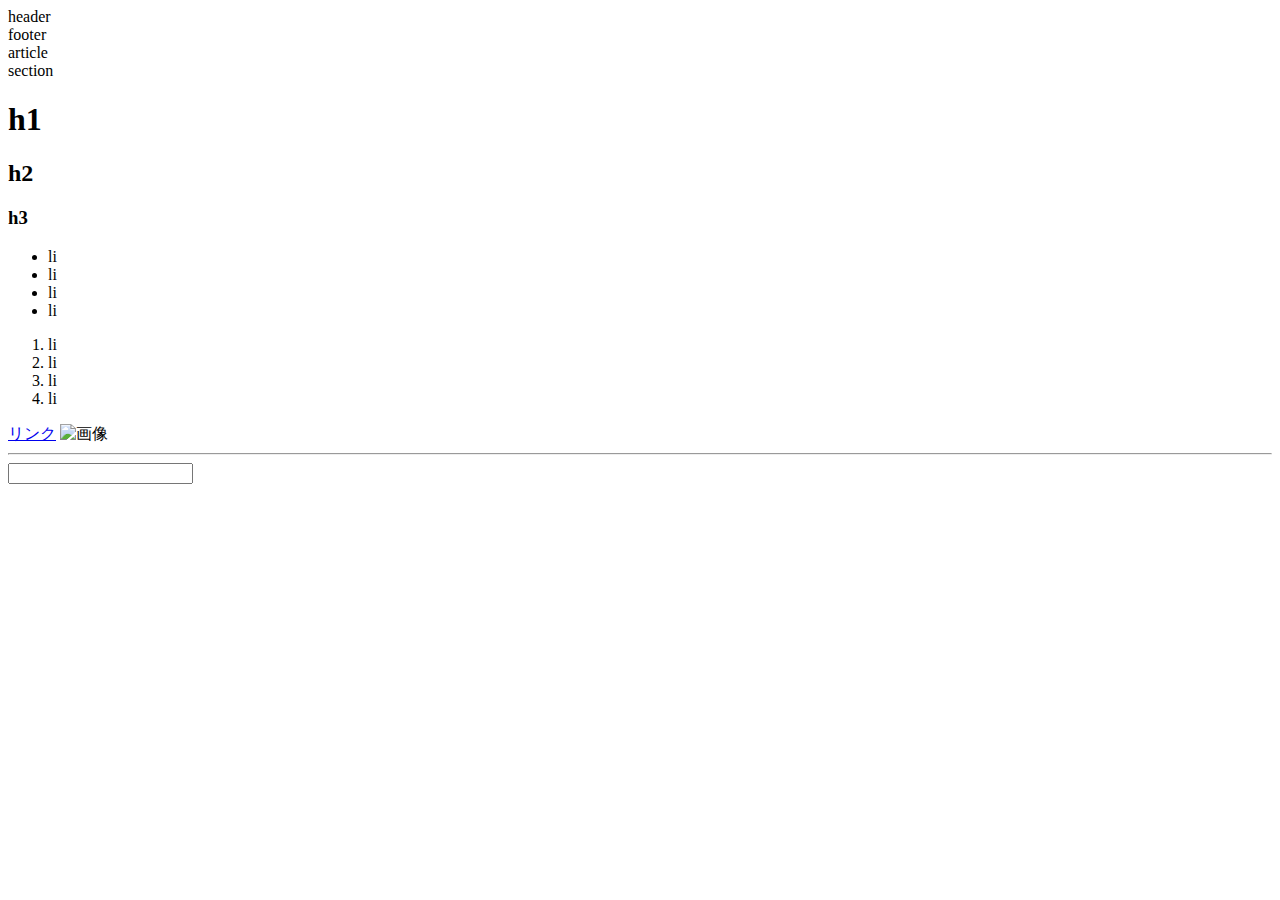
==== index.html @ 2d3cb76c "タグの使い方" ====
<!DOCTYPE html>
<html lang="ja">
    <head>
        <meta charset="utf-8">
    </head>
    <body>
    <header>header</header>
    <footer>footer</footer>
    <div></div>
    <article>article</article>
    <section>section</section>
    <h1>h1</h1>
    <h2>h2</h2>
    <h3>h3</h3>
    <ul>
        <li>li</li>
        <li>li</li>
        <li>li</li>
        <li>li</li>
    </ul>
    <ol>
        <li>li</li>
        <li>li</li>
        <li>li</li>
        <li>li</li>
    </ol>
    <a href="#">リンク</a>
    <img src="" alt="画像">
    <hr>
    <input type="">
    </body>
</html>
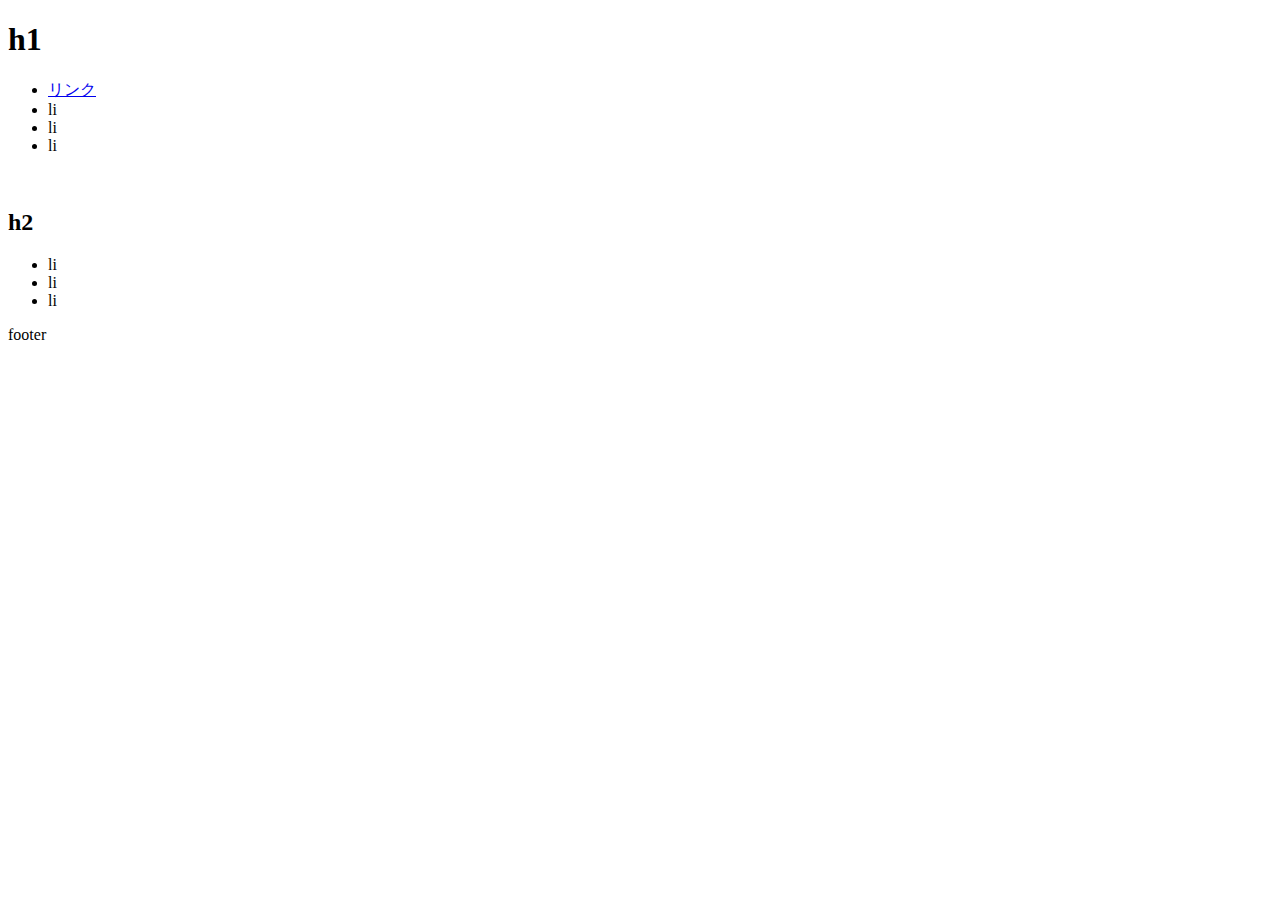
==== commit dad1ac7e: "デザイン研修　命名規則" ====
--- a/index.html
+++ b/index.html
@@ -1,32 +1,34 @@
 <!DOCTYPE html>
 <html lang="ja">
-    <head>
-        <meta charset="utf-8">
-    </head>
+<head>
+    <meta charset="utf-8">
+</head>
     <body>
-    <header>header</header>
-    <footer>footer</footer>
-    <div></div>
-    <article>article</article>
-    <section>section</section>
-    <h1>h1</h1>
-    <h2>h2</h2>
-    <h3>h3</h3>
-    <ul>
-        <li>li</li>
-        <li>li</li>
-        <li>li</li>
-        <li>li</li>
-    </ul>
-    <ol>
-        <li>li</li>
-        <li>li</li>
-        <li>li</li>
-        <li>li</li>
-    </ol>
-    <a href="#">リンク</a>
-    <img src="" alt="画像">
-    <hr>
-    <input type="">
+        <header>
+            <h1>h1</h1>
+            <ul>
+                <li>
+                    <a href="#">リンク</a>
+                </li>
+                <li>li</li>
+                <li>li</li>
+                <li>li</li>
+            </ul>
+        </header>
+        <div>
+            <section>
+                <img src="" alt="" />
+            </section>
+            <section>
+                <h2>h2</h2>
+            </section>
+            <ul>
+                <li>li</li>
+                <li>li</li>
+                <li>li</li>
+            </ul>
+        </div>
+        <footer>footer</footer>
+
     </body>
 </html>
